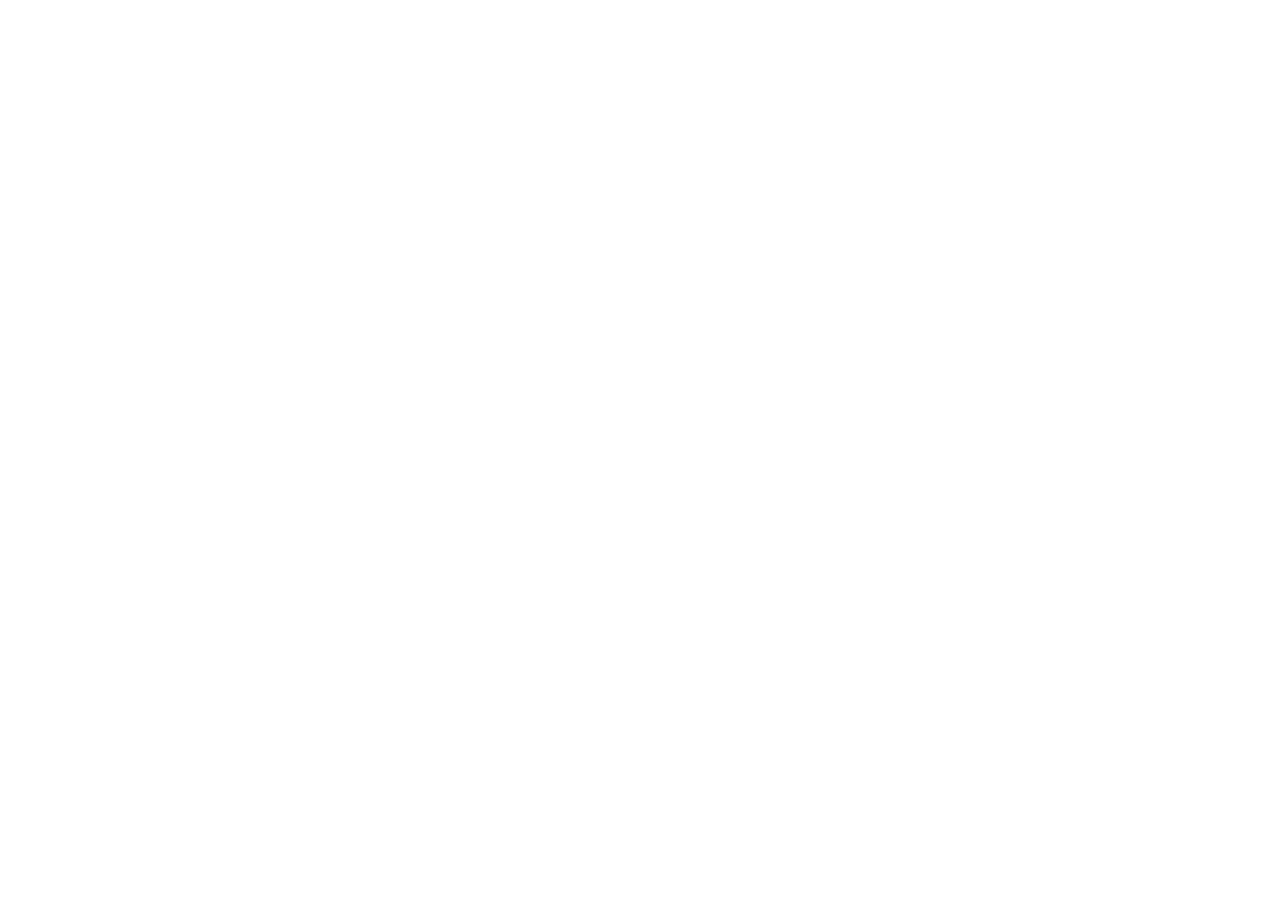
==== ex1b__instalacao_npm/index.html @ 5aabdbc7 "Commit Inicial Base para aprendizado do Framework de Front-end Bootstrap." ====
<!DOCTYPE html>
<html lang="pt-br">
<head>
    <meta charset="UTF-8">
    <meta name="viewport" content="width=device-width, initial-scale=1.0">
    <title>Bootstrap com NPM</title>

    <!-- 1ª Digitação (Aqui) -->

</head>
<body>
    
    <!-- Para instalar via NPM -->
    <!-- npm install bootstrap@5.3.3 -->

    <!-- 2ª Digitação (Aqui) -->
    
</body>
</html>
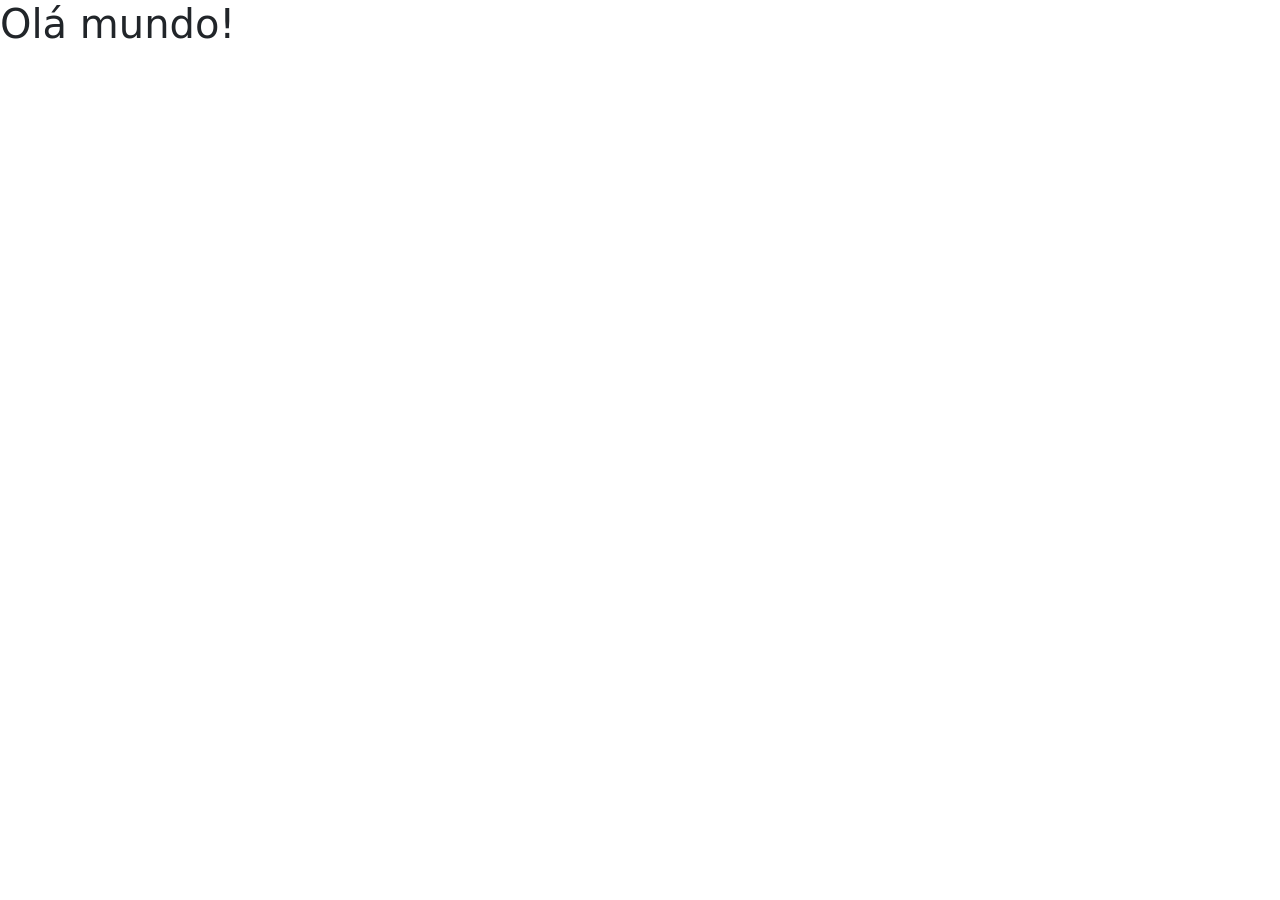
==== commit 93c4656e: "Exemplo 3 dos botões prontos" ====
--- a/ex1b__instalacao_npm/index.html
+++ b/ex1b__instalacao_npm/index.html
@@ -6,7 +6,7 @@
     <title>Bootstrap com NPM</title>
 
     <!-- 1ª Digitação (Aqui) -->
-
+    <link rel="stylesheet" href="node_modules/bootstrap/dist/css/bootstrap.css">
 </head>
 <body>
     
@@ -14,6 +14,6 @@
     <!-- npm install bootstrap@5.3.3 -->
 
     <!-- 2ª Digitação (Aqui) -->
-    
+    <h1>Olá mundo!</h1>
 </body>
 </html>
